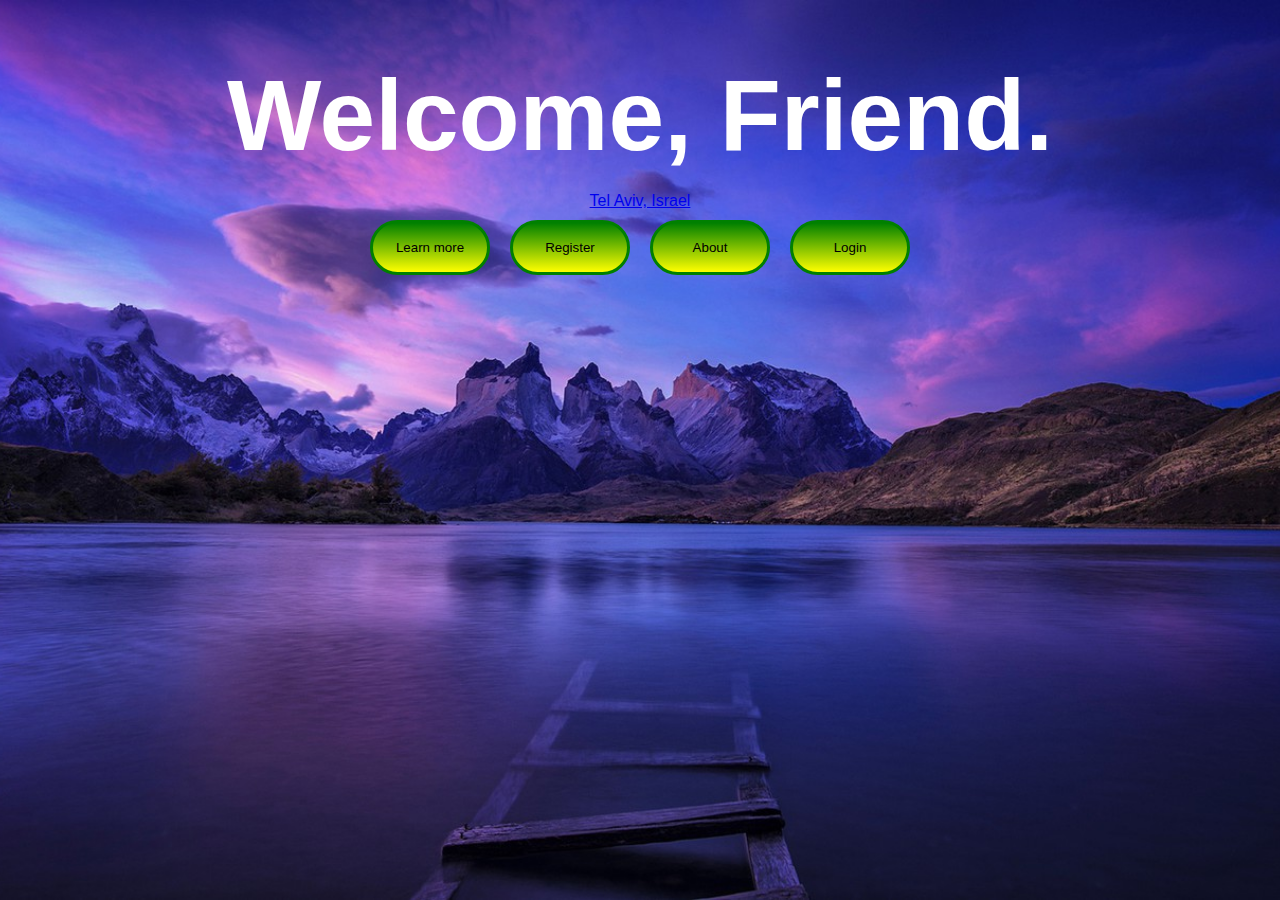
==== index.html @ 23511a99 "Add files via upload" ====
<!DOCTYPE html>
<html>
<head>
	<meta charset="utf-8">
	<meta name="viewport" content="width=device-width, initial-scale=1">
	<title>Portfolio landing page</title>
	<link rel="stylesheet" type="text/css" href="style.css">
	<script type="text/javascript" src="script.js" defer></script>
</head>
<body>
	<div id="wrapper">
		<div class="buffer"></div>
		<header>
			<h1 id="header">Welcome, Friend.</h1>
		</header>
		<section>
			<h3></h3>
		</section>
	


    <div class="container-fluid">
    	<script src="https://cdn.logwork.com/widget/text.js"></script>
        <a href="https://logwork.com/clock-widget/" class="clock-widget-text" data-timezone="Asia/Jerusalem" data-language="en" data-textcolor="#ffffff" data-digitscolor="#ffffff">Tel Aviv, Israel</a>
    </div>

    <div class="buffer2"></div>

    <span class="button-array">
    	<button id="button1">Learn more</button>
    	<a href="#"><button id="button2">Register</button></a>
    	<button id="button3">About</button>
    	<button id="button4">Login</button>
    </span>

    </div>
</body>
</html>
---- style.css ----
html {
	background: url(background.jpg) no-repeat center center fixed; 
  -webkit-background-size: cover;
  -moz-background-size: cover;
  -o-background-size: cover;
  background-size: cover;
}

body {
	font-family: Arial Black, sans-serif;
	display: grid;
}

#wrapper {
	margin-top: -50;
}

.buffer {
	height: 50px;
}

#header {
	margin: auto;
	display: flex;
	text-align: center;
	justify-content: center;
	color: white;
	font-size: 100px;
}

.container-fluid {
	display: flex;
	justify-content: center;

}


.button-array {
	display: flex;
	justify-content: center;
}

button {
	font-family: Arial Black, sans-serif;
	border-radius: 30px;
	margin: 10px;
	height: 55px;
	width: 120px;
	background: linear-gradient(to bottom, green, yellow);
	border: 3px solid green;
}

button:hover {
	transform: scale(1.1);
}
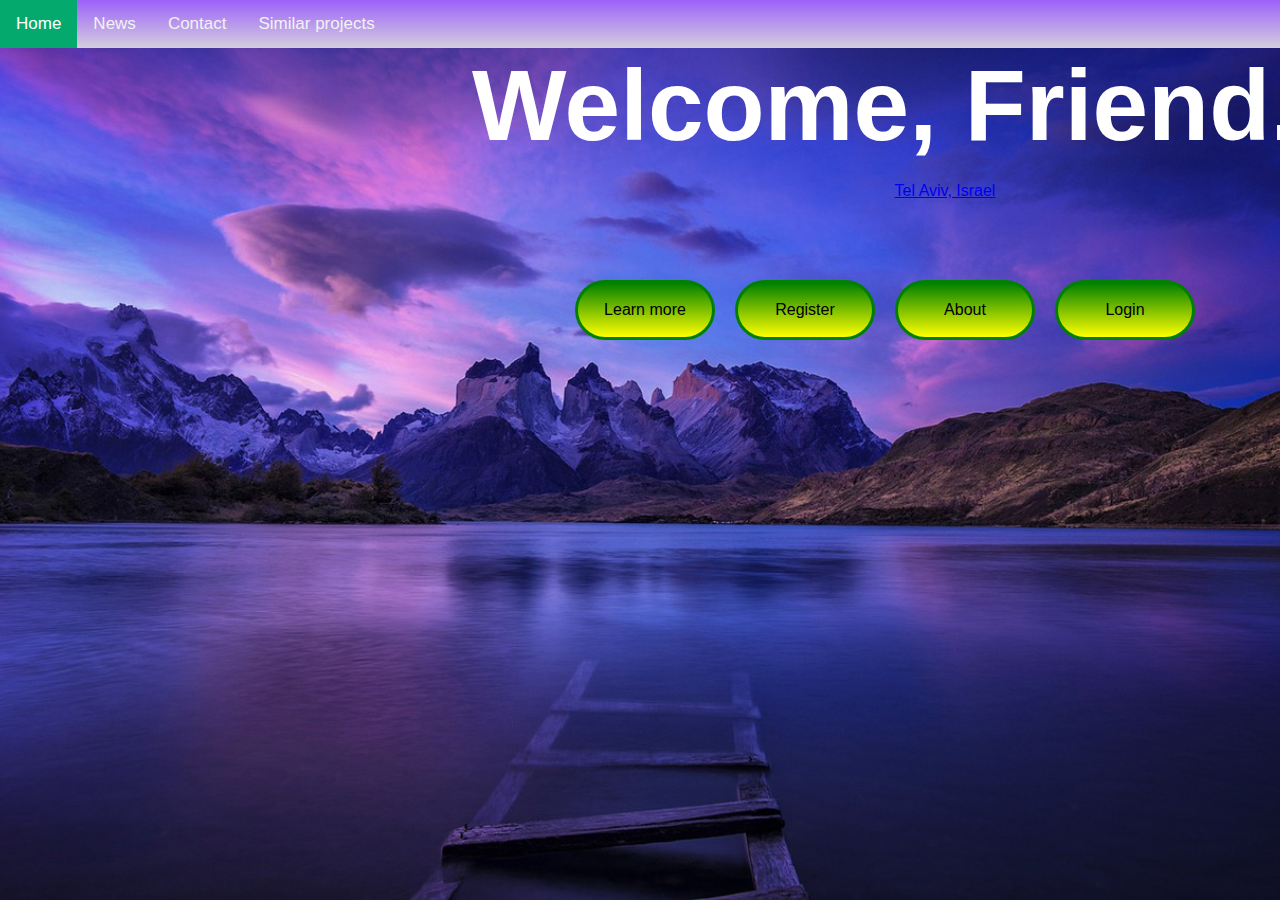
==== commit 8d2a30fb: "Add files via upload" ====
--- a/index.html
+++ b/index.html
@@ -9,7 +9,16 @@
 </head>
 <body>
 	<div id="wrapper">
+
 		<div class="buffer"></div>
+
+        <div class="topnav">
+		  <a class="active" href="#home">Home</a>
+		  <a href="#news">News</a>
+		  <a href="#contact">Contact</a>
+		  <a href="#about">Similar projects</a>
+		</div>
+
 		<header>
 			<h1 id="header">Welcome, Friend.</h1>
 		</header>
@@ -19,20 +28,19 @@
 	
 
 
-    <div class="container-fluid">
-    	<script src="https://cdn.logwork.com/widget/text.js"></script>
-        <a href="https://logwork.com/clock-widget/" class="clock-widget-text" data-timezone="Asia/Jerusalem" data-language="en" data-textcolor="#ffffff" data-digitscolor="#ffffff">Tel Aviv, Israel</a>
-    </div>
+	    <div class="container-fluid">
+	    	<script src="https://cdn.logwork.com/widget/text.js"></script>
+	        <a href="https://logwork.com/clock-widget/" class="clock-widget-text" data-timezone="Asia/Jerusalem" data-language="en" data-textcolor="#ffffff" data-digitscolor="#ffffff">Tel Aviv, Israel</a>
+	    </div>
 
-    <div class="buffer2"></div>
+	    <div class="buffer2"></div>
 
-    <span class="button-array">
-    	<button id="button1">Learn more</button>
-    	<a href="#"><button id="button2">Register</button></a>
-    	<button id="button3">About</button>
-    	<button id="button4">Login</button>
-    </span>
-
+	    <span class="button-array">
+	    	<button id="button1">Learn more</button>
+	    	<a href="#"><button id="button2">Register</button></a>
+	    	<button id="button3">About</button>
+	    	<button id="button4">Login</button>
+	    </span>
     </div>
 </body>
 </html>--- a/style.css
+++ b/style.css
@@ -9,14 +9,43 @@
 body {
 	font-family: Arial Black, sans-serif;
 	display: grid;
+	margin: 0;
+	padding: 0;
 }
 
 #wrapper {
 	margin-top: -50;
 }
 
+.topnav {
+  background: linear-gradient(to bottom, #9c61fa, #d4cede);
+  overflow: hidden;
+}
+
+/* Style the links inside the navigation bar */
+.topnav a {
+  float: left;
+  color: #f2f2f2;
+  text-align: center;
+  padding: 14px 16px;
+  text-decoration: none;
+  font-size: 17px;
+}
+
+/* Change the color of links on hover */
+.topnav a:hover {
+  background-color: #ddd;
+  color: black;
+}
+
+/* Add a color to the active/current link */
+.topnav a.active {
+  background-color: #04AA6D;
+  color: white;
+}
+
 .buffer {
-	height: 50px;
+	height: 0;
 }
 
 #header {
@@ -31,9 +60,14 @@
 .container-fluid {
 	display: flex;
 	justify-content: center;
+	margin-left: 120px;
+	width: 1650px;
 
 }
 
+.buffer2 {
+	height: 70px;
+}
 
 .button-array {
 	display: flex;
@@ -42,10 +76,11 @@
 
 button {
 	font-family: Arial Black, sans-serif;
+	font-size: 16px;
 	border-radius: 30px;
 	margin: 10px;
-	height: 55px;
-	width: 120px;
+	height: 60px;
+	width: 140px;
 	background: linear-gradient(to bottom, green, yellow);
 	border: 3px solid green;
 }
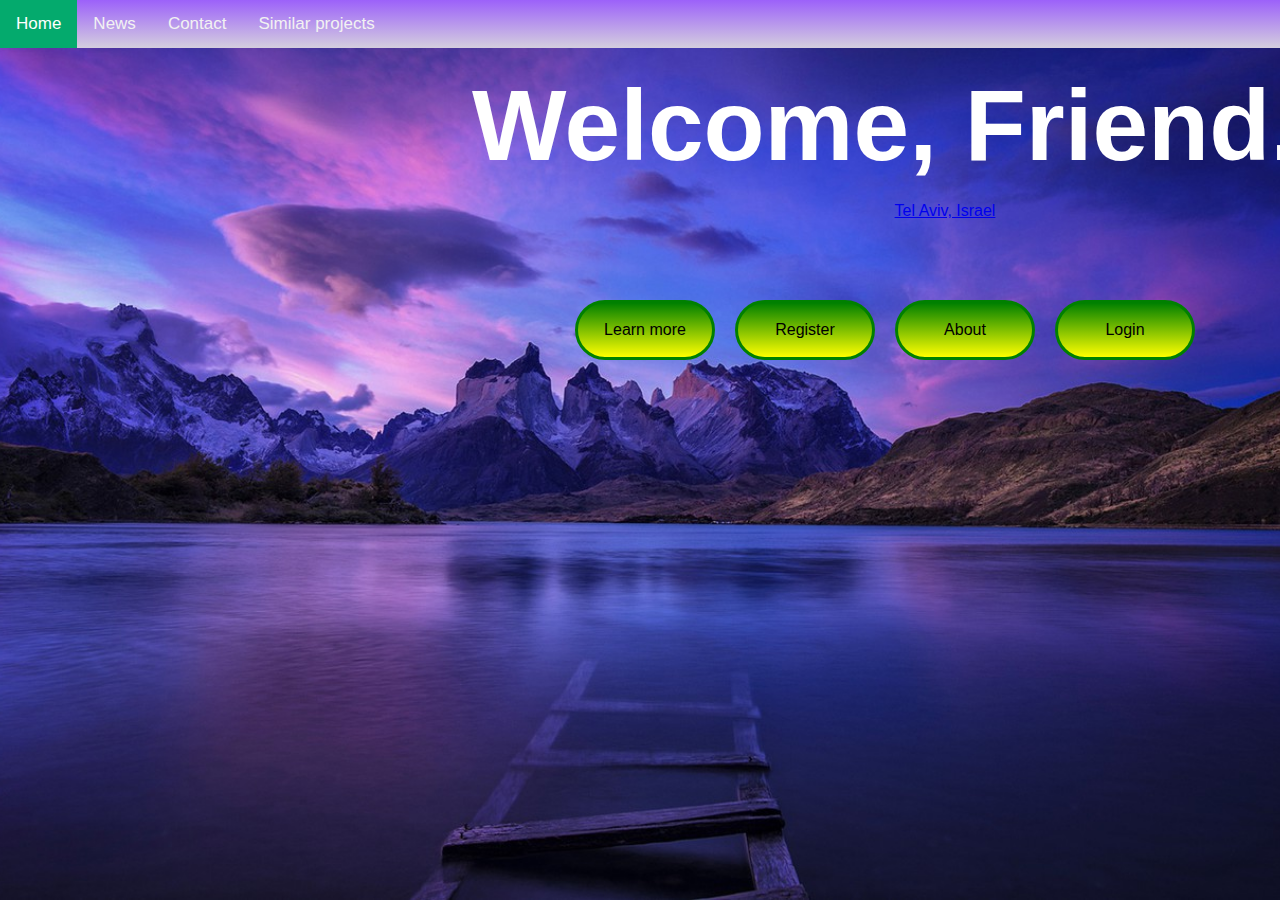
==== commit 7cf17939: "Add files via upload" ====
--- a/index.html
+++ b/index.html
@@ -9,15 +9,14 @@
 </head>
 <body>
 	<div id="wrapper">
-
-		<div class="buffer"></div>
-
         <div class="topnav">
-		  <a class="active" href="#home">Home</a>
+		  <a class="active" href="index.html">Home</a>
 		  <a href="#news">News</a>
 		  <a href="#contact">Contact</a>
 		  <a href="#about">Similar projects</a>
 		</div>
+
+		<div class="buffer"></div>
 
 		<header>
 			<h1 id="header">Welcome, Friend.</h1>
--- a/style.css
+++ b/style.css
@@ -9,6 +9,7 @@
 body {
 	font-family: Arial Black, sans-serif;
 	display: grid;
+	grid-template-columns: repeat(auto-fill, minmax());
 	margin: 0;
 	padding: 0;
 }
@@ -45,7 +46,7 @@
 }
 
 .buffer {
-	height: 0;
+	height: 20px;
 }
 
 #header {
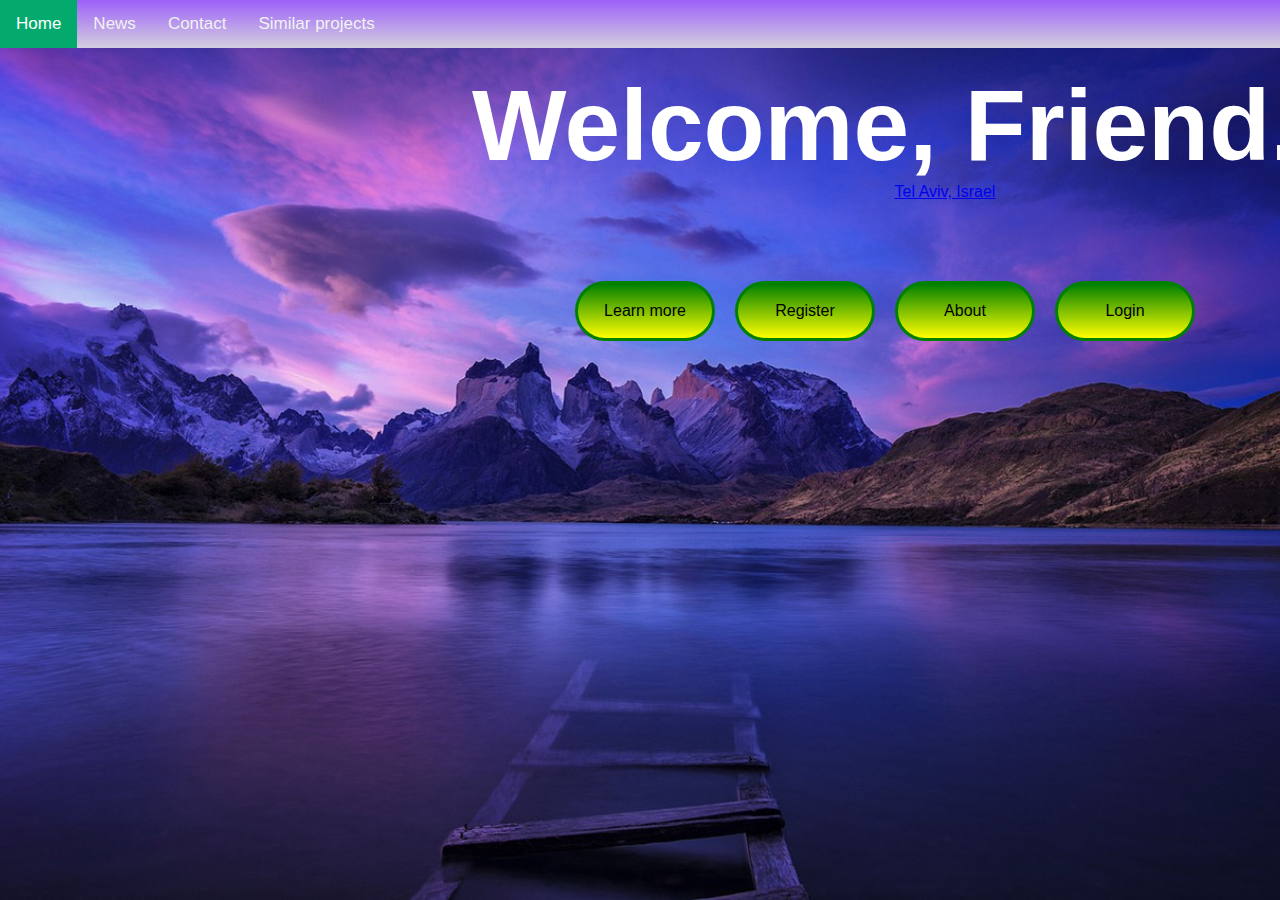
==== commit 2248fd15: "Add files via upload" ====
--- a/index.html
+++ b/index.html
@@ -7,7 +7,7 @@
 	<link rel="stylesheet" type="text/css" href="style.css">
 	<script type="text/javascript" src="script.js" defer></script>
 </head>
-<body>
+<body class="sticky">
 	<div id="wrapper">
         <div class="topnav">
 		  <a class="active" href="index.html">Home</a>
@@ -16,29 +16,23 @@
 		  <a href="#about">Similar projects</a>
 		</div>
 
-		<div class="buffer"></div>
+		<div id="buffer" class="buffer"></div>
 
 		<header>
 			<h1 id="header">Welcome, Friend.</h1>
 		</header>
-		<section>
-			<h3></h3>
-		</section>
-	
-
-
-	    <div class="container-fluid">
+	    <div id="clock" class="container-fluid">
 	    	<script src="https://cdn.logwork.com/widget/text.js"></script>
 	        <a href="https://logwork.com/clock-widget/" class="clock-widget-text" data-timezone="Asia/Jerusalem" data-language="en" data-textcolor="#ffffff" data-digitscolor="#ffffff">Tel Aviv, Israel</a>
 	    </div>
 
-	    <div class="buffer2"></div>
+	    <div id="buffer2" class="buffer2"></div>
 
-	    <span class="button-array">
-	    	<button id="button1">Learn more</button>
-	    	<a href="#"><button id="button2">Register</button></a>
-	    	<button id="button3">About</button>
-	    	<button id="button4">Login</button>
+	    <span id="btn-array" class="button-array">
+	    	<button type="button" id="button1">Learn more</button>
+	    	<button type="button" id="button2">Register</button>
+	    	<button type="button" id="button3">About</button>
+	    	<button type="button" id="button4">Login</button>
 	    </span>
     </div>
 </body>
--- a/style.css
+++ b/style.css
@@ -1,17 +1,20 @@
-html {
+html,
+body {
 	background: url(background.jpg) no-repeat center center fixed; 
   -webkit-background-size: cover;
   -moz-background-size: cover;
   -o-background-size: cover;
   background-size: cover;
-}
-
-body {
-	font-family: Arial Black, sans-serif;
+  font-family: Arial Black, sans-serif;
 	display: grid;
 	grid-template-columns: repeat(auto-fill, minmax());
 	margin: 0;
 	padding: 0;
+}
+
+.sticky {
+	position: sticky;
+	top: 0;
 }
 
 #wrapper {
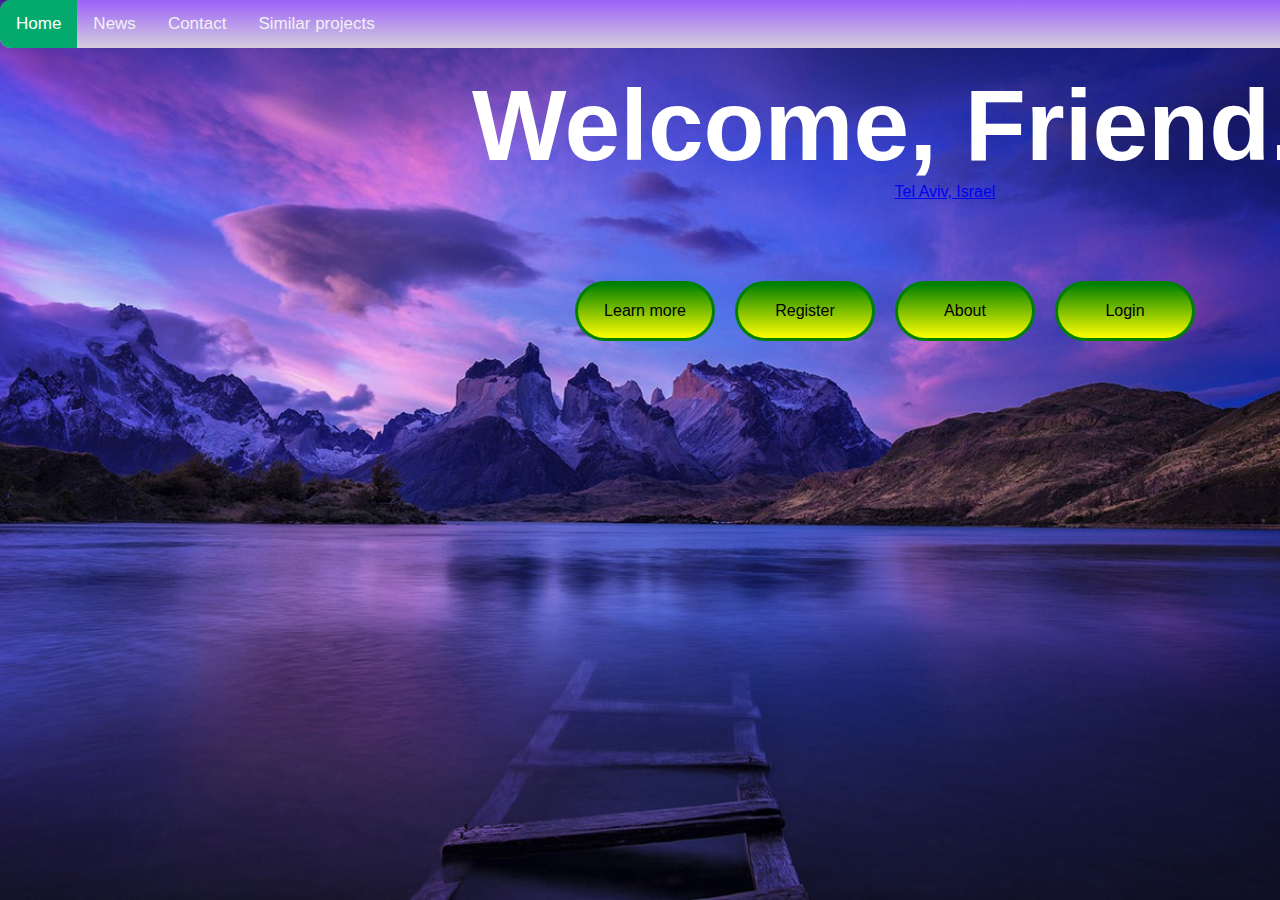
==== commit 8f85c4f4: "Add files via upload" ====
--- a/index.html
+++ b/index.html
@@ -21,9 +21,12 @@
 		<header>
 			<h1 id="header">Welcome, Friend.</h1>
 		</header>
-	    <div id="clock" class="container-fluid">
-	    	<script src="https://cdn.logwork.com/widget/text.js"></script>
-	        <a href="https://logwork.com/clock-widget/" class="clock-widget-text" data-timezone="Asia/Jerusalem" data-language="en" data-textcolor="#ffffff" data-digitscolor="#ffffff">Tel Aviv, Israel</a>
+
+	    <div id="clock-container">
+	    	<div id="clock" class="container-fluid">
+		    	<script id="script" src="https://cdn.logwork.com/widget/text.js"></script>
+		        <a id="scriptA" href="https://logwork.com/clock-widget/" class="clock-widget-text" data-timezone="Asia/Jerusalem" data-language="en" data-textcolor="#ffffff" data-digitscolor="#ffffff">Tel Aviv, Israel</a>
+	        </div>
 	    </div>
 
 	    <div id="buffer2" class="buffer2"></div>
--- a/style.css
+++ b/style.css
@@ -22,8 +22,10 @@
 }
 
 .topnav {
+  margin: 0;
   background: linear-gradient(to bottom, #9c61fa, #d4cede);
   overflow: hidden;
+  border-radius: 10px;
 }
 
 /* Style the links inside the navigation bar */
